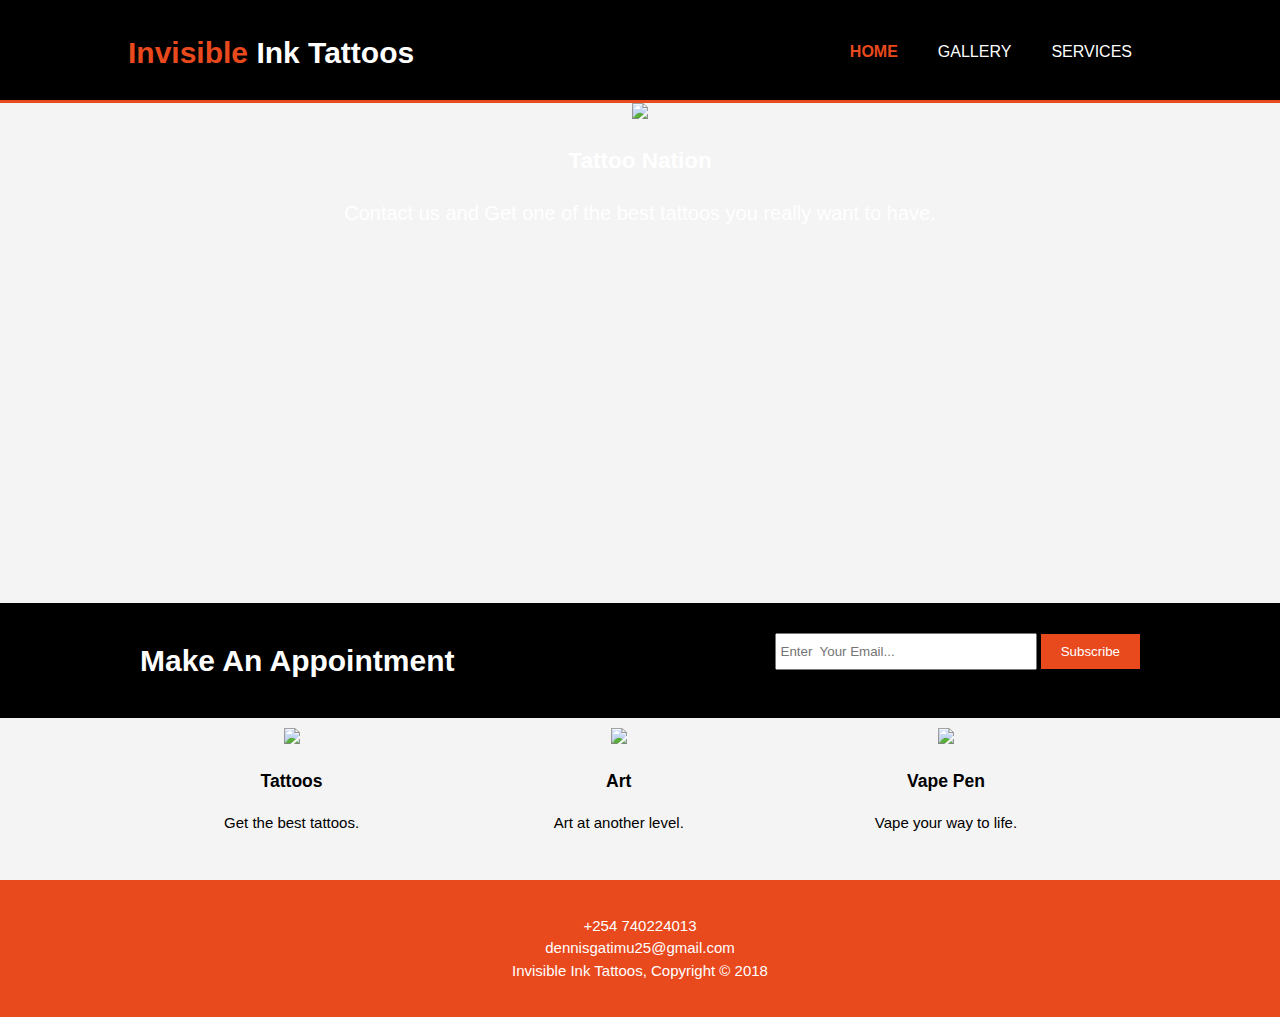
==== Index.html @ 06dfd447 "Add files via upload" ====
<!DOCTYPE html>
<html>
<head>
	<meta charset="utf-8">
	<meta name="viewport" content="width=device-width initial scale=1.0">
	<meta name="description" content="affordable Invisible ink tattoos">
	<meta name="keywords" content="All About tattoos">
	<meta name="author" content="Brayern Mwangi">
	<title>Invisible Ink Tattoos | Home page</title>
	<link rel="stylesheet" type="text/css" href="style.css">
</head>
<body>
	<header>
		<div class="container">
			<div id="branding">
				<h1><span class="highlight">Invisible </span>Ink Tattoos</h1>
			</div>
			<nav>
				<ul>
					<li class="current"><a href="index.html">Home</a></li>
					<li><a href="gallery.html">Gallery</a></li>
					<li><a href="Services.html">Services</a></li>
				</ul>
			</nav>
		</div>
	</header>

	<section id="showcase">
		<div class="container">
			<img src="pics/1.jpeg" style="width: 140px; margin-top: -16px;">
			<h2>Tattoo Nation</h2>
			<p>Contact us and Get one of the best tattoos you really want to have.</p>
		</div>
	</section>

	<section id="newsletter">
		<div class="container">
			<h1>Make An Appointment</h1>
			<form>
				<input type="Email" placeholder="Enter  Your Email...">
				<button type="submit" class="button_1">Subscribe</button>
			</form>
		</div>
	</section>

	<section id="boxes">
		<div class="container"> 
			<div class="box">
				<img src="pics/4.jpg">
				<h3>Tattoos</h3>
				<p>Get the best tattoos.</p>

			</div>
			<div class="box">
				<img src="pics/5.jpg">
				<h3>Art</h3>
				<p>Art at another level.</p>

			</div>
			<div class="box">
				<img src="pics/3.jpg">
				<h3>Vape Pen</h3>
				<p>Vape your way to life.</p>

			</div>
		</div>
	</section>

	<footer>
		<p>+254 740224013<br>dennisgatimu25@gmail.com<br>Invisible Ink Tattoos, Copyright &copy; 2018</p>

	</footer>

</body>
</html>
---- style.css ----
body{
	font:15px/1.5 Arial, Helvetica,sans-serif;
	padding: 0;
	margin: 0;
	background-color: #f4f4f4;
}
/*Global */
.container{
	width: 80%;
	margin:auto;
	overflow: hidden;
}

header ul{
	margin: 0;
	padding: 0;
}
.button_1{
	height: 35px;
	background:#e8491d;
	border: none;
	padding-left: 20px;
	padding-right: 20px;
	color: #ffffff;
}
.dark{
	padding: 15px;
	background:#35424a;
	color: #ffffff;
	margin-top: 10px;
	margin-bottom: 10px;
}
/*header*/
header{
	background:#000000;
	color: #ffffff;
	padding-top: 30px;
	min-height: 70px;
	border-bottom: #e8491d 3px solid;
}

header a{
	color: #ffffff;
	text-decoration:none;
	text-transform: uppercase;
	font-size: 16px;
}


header li{
	float: left;
	display: inline;
	padding: 0 20px 0 20px;

}

header #branding{
	float: left;
}

header #branding h1{
	margin: 0;

}

header nav{
	float: right;
	margin-top: 10px;
}

header .highlight, header .current a, #sidebar .highlight{
	color: #e8491d;
	font-weight:bold;
}

header a:hover{
	color: #cccccc;
	font-weight: bold;
}

/*showcase*/
#showcase{
	min-height: 500px;
	background:url(pics/2.jpg) no-repeat 0 -100px;
	background-size: cover;
	color: #ffffff;
	text-align: center;
}
#showcase h1{
	margin-top: 200px;
	font-size: 70px;
	margin-bottom: 10px;
}

#showcase p{
	font-size: 20px;
}
/*newsletter*/
#newsletter{
	padding: 15px;
	color: #ffffff;
	background: #000000;
}

#newsletter h1{
	float: left;
}

#newsletter form{
	float: right;
	margin-top: 15px;
}

#newsletter input[type="email"]{
	padding: 4px;
	height: 25px;
	width: 250px;
}

*boxes*/
#boxes{
	margin-top: 20px;
}

#boxes .box{
	float: left;
	text-align: center;
	width: 30%;
	padding: 10px;
}

#boxes .box img{
	width: 90px;
}

footer{
	padding: 20px;
	margin-top: 20px;
	color: #ffffff;
	background-color: #e8491d;
	text-align: center;
}

/*media Queries*/
@media(max-width: 768px){
	header #branding,
	header nav,
	header nav li,
	#newsletter h1,
	#newsletter form,
	#boxes .box,
	#main-col,
	#sidebar{
		float: none;
		text-align: center;
		width: 100%
	}

	header{
		padding-bottom: 20px;
	}

	#showcase h1{
		margin-top: 40px;
	}
}
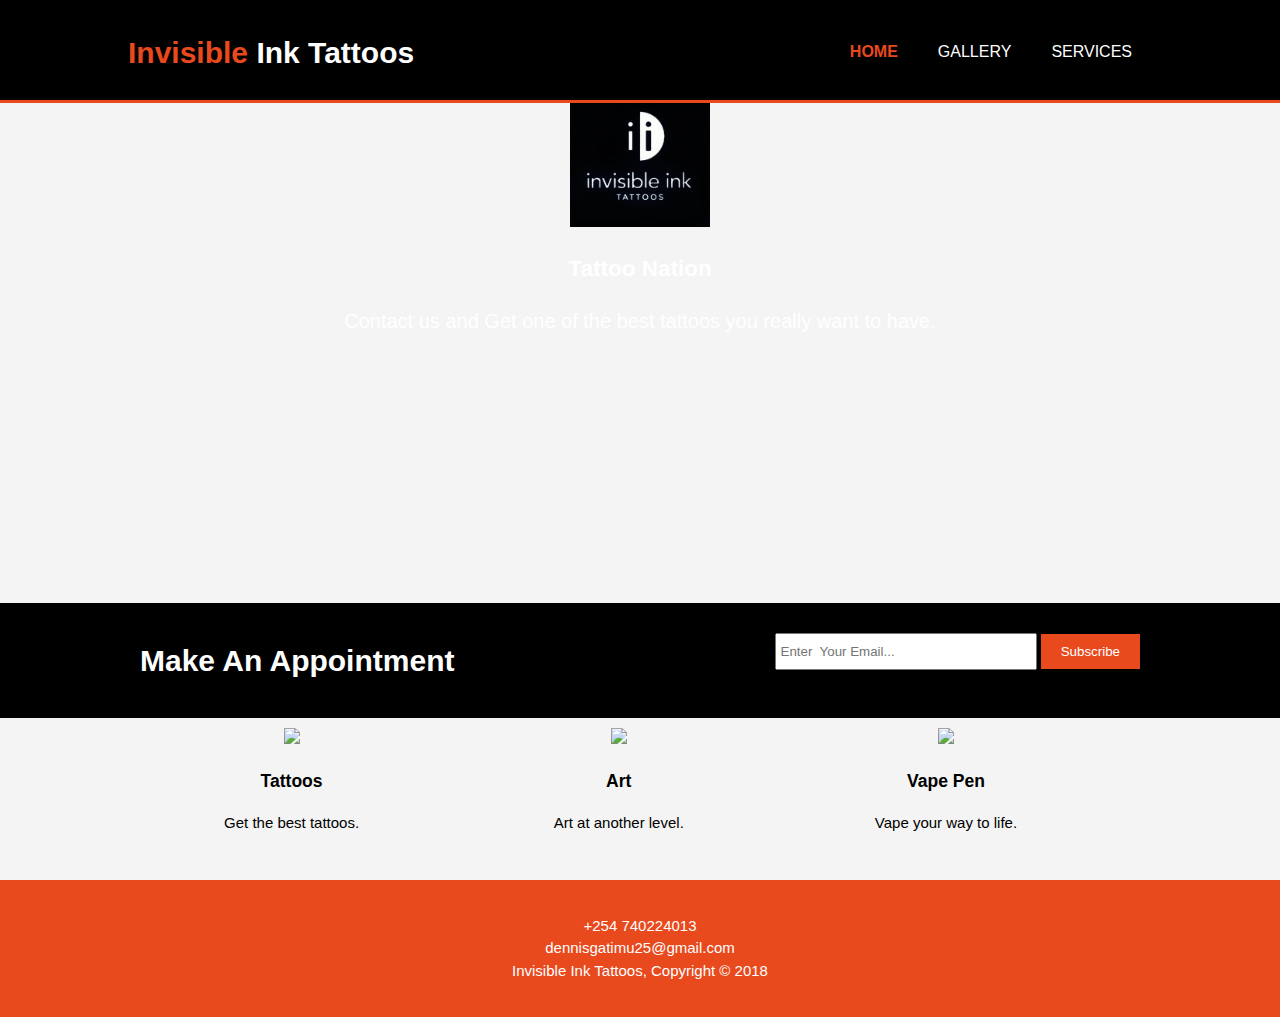
==== commit 2f1da7bf: "Update Index.html" ====
--- a/Index.html
+++ b/Index.html
@@ -27,7 +27,7 @@
 
 	<section id="showcase">
 		<div class="container">
-			<img src="pics/1.jpeg" style="width: 140px; margin-top: -16px;">
+			<img src="1.jpeg" style="width: 140px; margin-top: -16px;">
 			<h2>Tattoo Nation</h2>
 			<p>Contact us and Get one of the best tattoos you really want to have.</p>
 		</div>
@@ -46,19 +46,19 @@
 	<section id="boxes">
 		<div class="container"> 
 			<div class="box">
-				<img src="pics/4.jpg">
+				<img src="4.jpg">
 				<h3>Tattoos</h3>
 				<p>Get the best tattoos.</p>
 
 			</div>
 			<div class="box">
-				<img src="pics/5.jpg">
+				<img src="5.jpg">
 				<h3>Art</h3>
 				<p>Art at another level.</p>
 
 			</div>
 			<div class="box">
-				<img src="pics/3.jpg">
+				<img src="3.jpg">
 				<h3>Vape Pen</h3>
 				<p>Vape your way to life.</p>
 
@@ -72,4 +72,4 @@
 	</footer>
 
 </body>
-</html>+</html>
--- a/style.css
+++ b/style.css
@@ -81,7 +81,7 @@
 /*showcase*/
 #showcase{
 	min-height: 500px;
-	background:url(pics/2.jpg) no-repeat 0 -100px;
+	background:url(2.jpg) no-repeat 0 -100px;
 	background-size: cover;
 	color: #ffffff;
 	text-align: center;
@@ -163,4 +163,4 @@
 	#showcase h1{
 		margin-top: 40px;
 	}
-}+}
